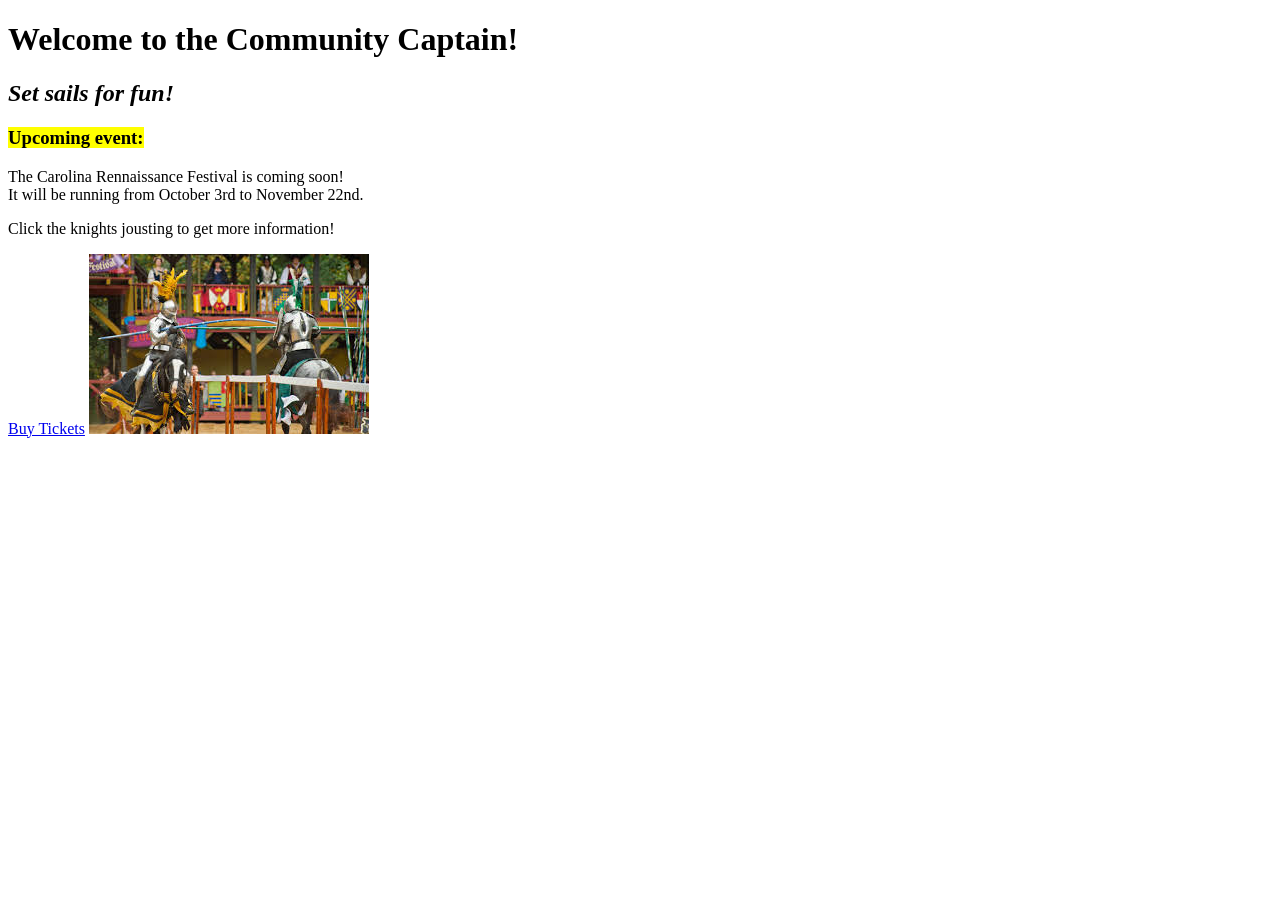
==== index.html @ 905d317b "started a base level for the community website with one photo and a link to event.html" ====
<!DOCTYPE html>
<html lang="en">
<head>
    <meta charset="UTF-8">
    <meta name="viewport" content="width=device-width, initial-scale=1.0">
    <title>Document</title>
</head>
<body>
    
<h1>Welcome to the Community Captain!</h1>
<h2><em>Set sails for fun!</em></h2>
<h3><mark>Upcoming event:</mark></h3>

<p>The Carolina Rennaissance Festival is coming soon!<br/>It will be running from October 3rd to November 22nd.</p>
<p>Click the knights jousting to get more information!</p>
<a href="event.html">Buy Tickets</a>

<img src="jousting.jpg" alt="Carolina Renaissance Festival Tickets" />


</body>
</html>
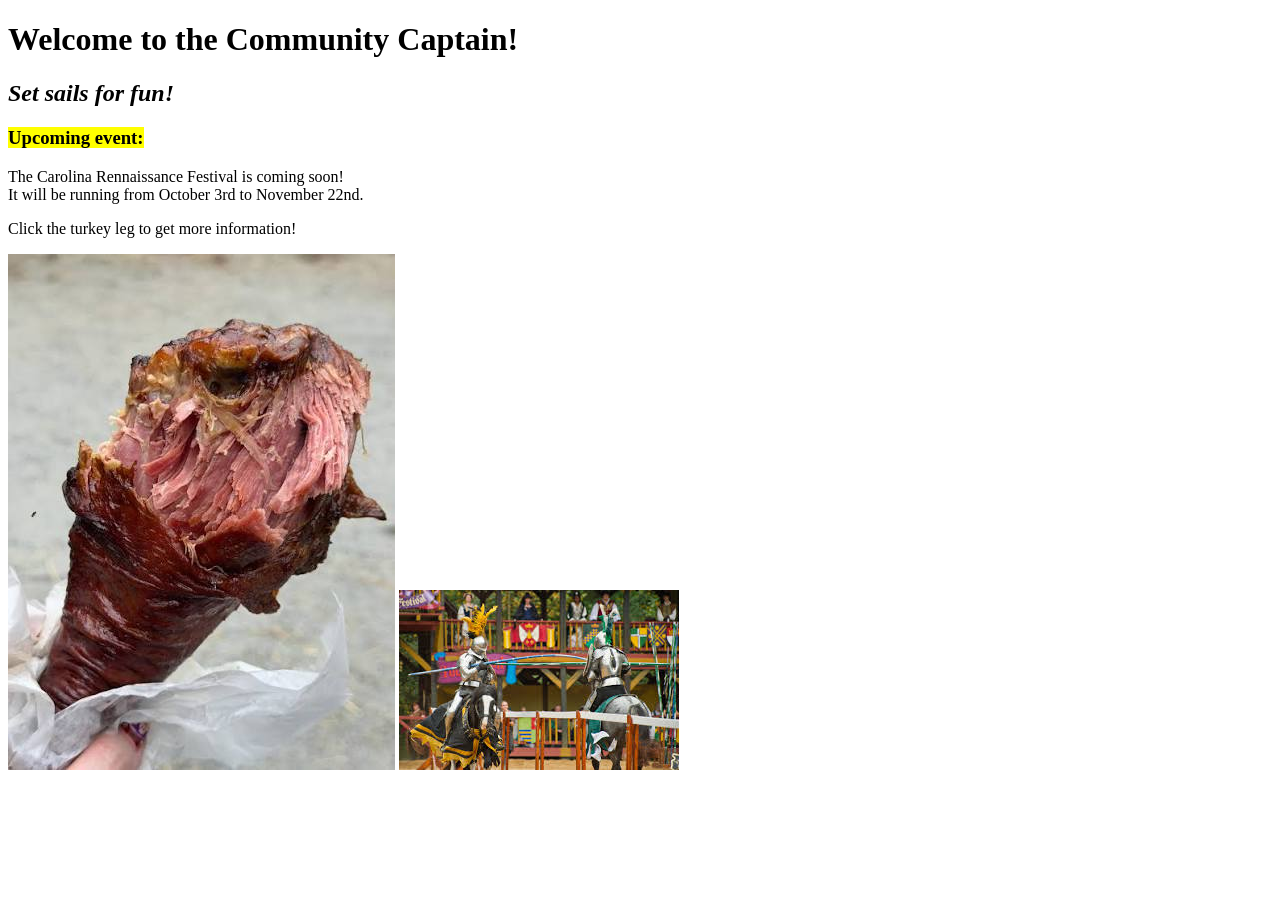
==== commit bc4f05c9: "Added the turkey leg" ====
--- a/index.html
+++ b/index.html
@@ -1,22 +1,25 @@
 <!DOCTYPE html>
 <html lang="en">
+
 <head>
     <meta charset="UTF-8">
     <meta name="viewport" content="width=device-width, initial-scale=1.0">
-    <title>Document</title>
+    <title>Community Captain</title>
 </head>
+
 <body>
-    
-<h1>Welcome to the Community Captain!</h1>
-<h2><em>Set sails for fun!</em></h2>
-<h3><mark>Upcoming event:</mark></h3>
 
-<p>The Carolina Rennaissance Festival is coming soon!<br/>It will be running from October 3rd to November 22nd.</p>
-<p>Click the knights jousting to get more information!</p>
-<a href="event.html">Buy Tickets</a>
+    <h1>Welcome to the Community Captain!</h1>
+    <h2><em>Set sails for fun!</em></h2>
+    <h3><mark>Upcoming event:</mark></h3>
 
-<img src="jousting.jpg" alt="Carolina Renaissance Festival Tickets" />
+    <p>The Carolina Rennaissance Festival is coming soon!<br />It will be running from October 3rd to November 22nd.</p>
+    <p>Click the turkey leg to get more information!</p>
+    <a href="event.html"><img src="turkey-leg.jpg" alt="Turkey Leg" /></a>
+
+    <img src="jousting.jpg" alt="Carolina Renaissance Festival Tickets" />
 
 
 </body>
+
 </html>
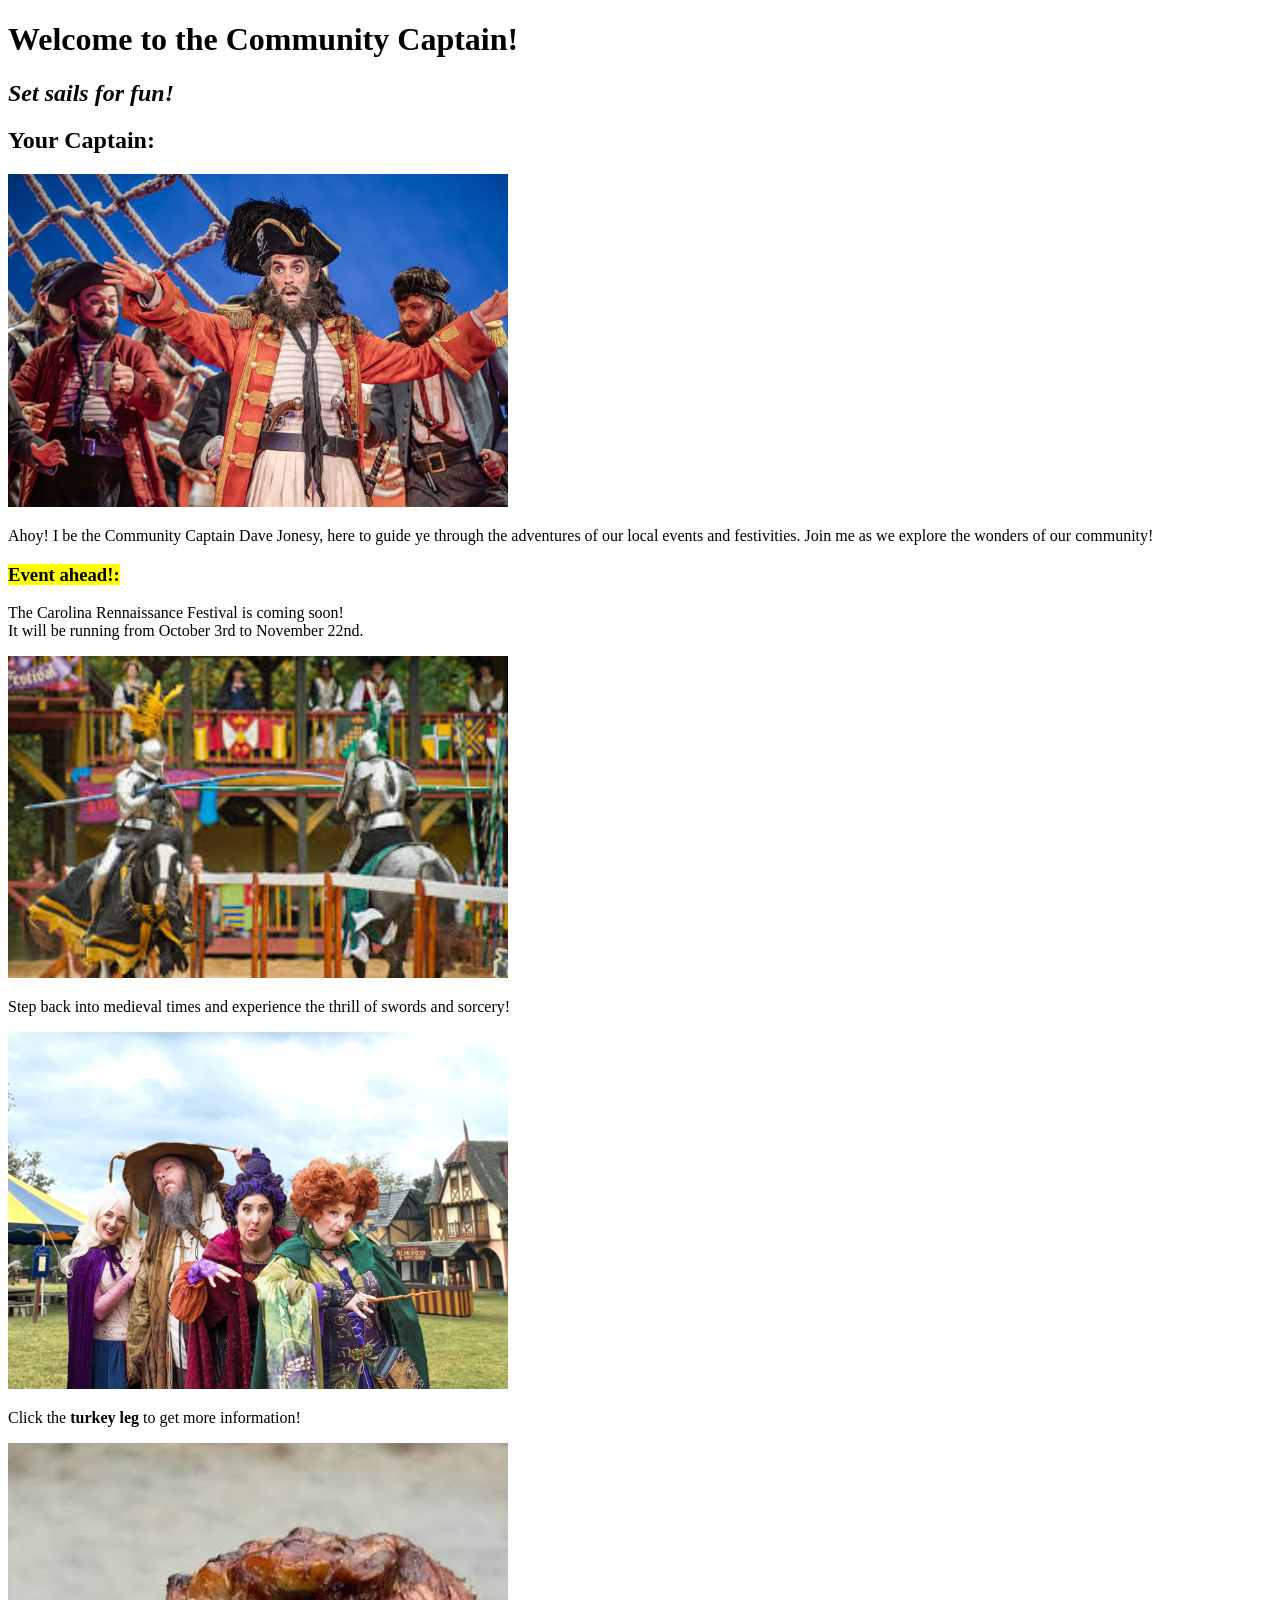
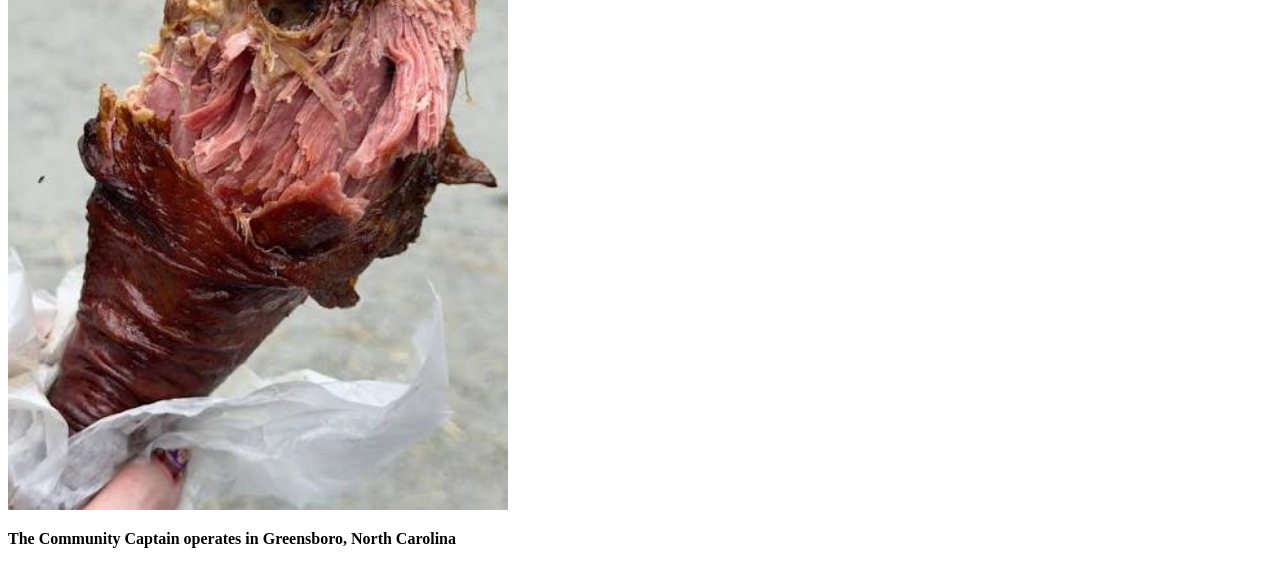
==== commit f7ab58fd: "added content to event.html" ====
--- a/index.html
+++ b/index.html
@@ -11,14 +11,20 @@
 
     <h1>Welcome to the Community Captain!</h1>
     <h2><em>Set sails for fun!</em></h2>
-    <h3><mark>Upcoming event:</mark></h3>
+    <h2>Your Captain:</h2>
+    <img src="pirate-captain.jpg" alt="Pirate Captain" width="500" />
+    <p>Ahoy! I be the Community Captain Dave Jonesy, here to guide ye through the adventures of our local events and
+        festivities. Join me as we explore the wonders of our community!</p>
+    <h3><mark>Event ahead!:</mark></h3>
 
     <p>The Carolina Rennaissance Festival is coming soon!<br />It will be running from October 3rd to November 22nd.</p>
-    <p>Click the turkey leg to get more information!</p>
-    <a href="event.html"><img src="turkey-leg.jpg" alt="Turkey Leg" /></a>
+    <img src="jousting.jpg" alt="Carolina Renaissance Festival Tickets" width="500" />
+    <p>Step back into medieval times and experience the thrill of swords and sorcery!</p>
+    <img src="witches.jpg" alt="Witches" width="500" />
+    <p>Click the <strong>turkey leg</strong> to get more information!</p>
+    <a href="event.html"><img src="turkey-leg.jpg" alt="Turkey Leg" width="500" /></a>
 
-    <img src="jousting.jpg" alt="Carolina Renaissance Festival Tickets" />
-
+    <p><b>The Community Captain operates in Greensboro, North Carolina</b></p>    
 
 </body>
 
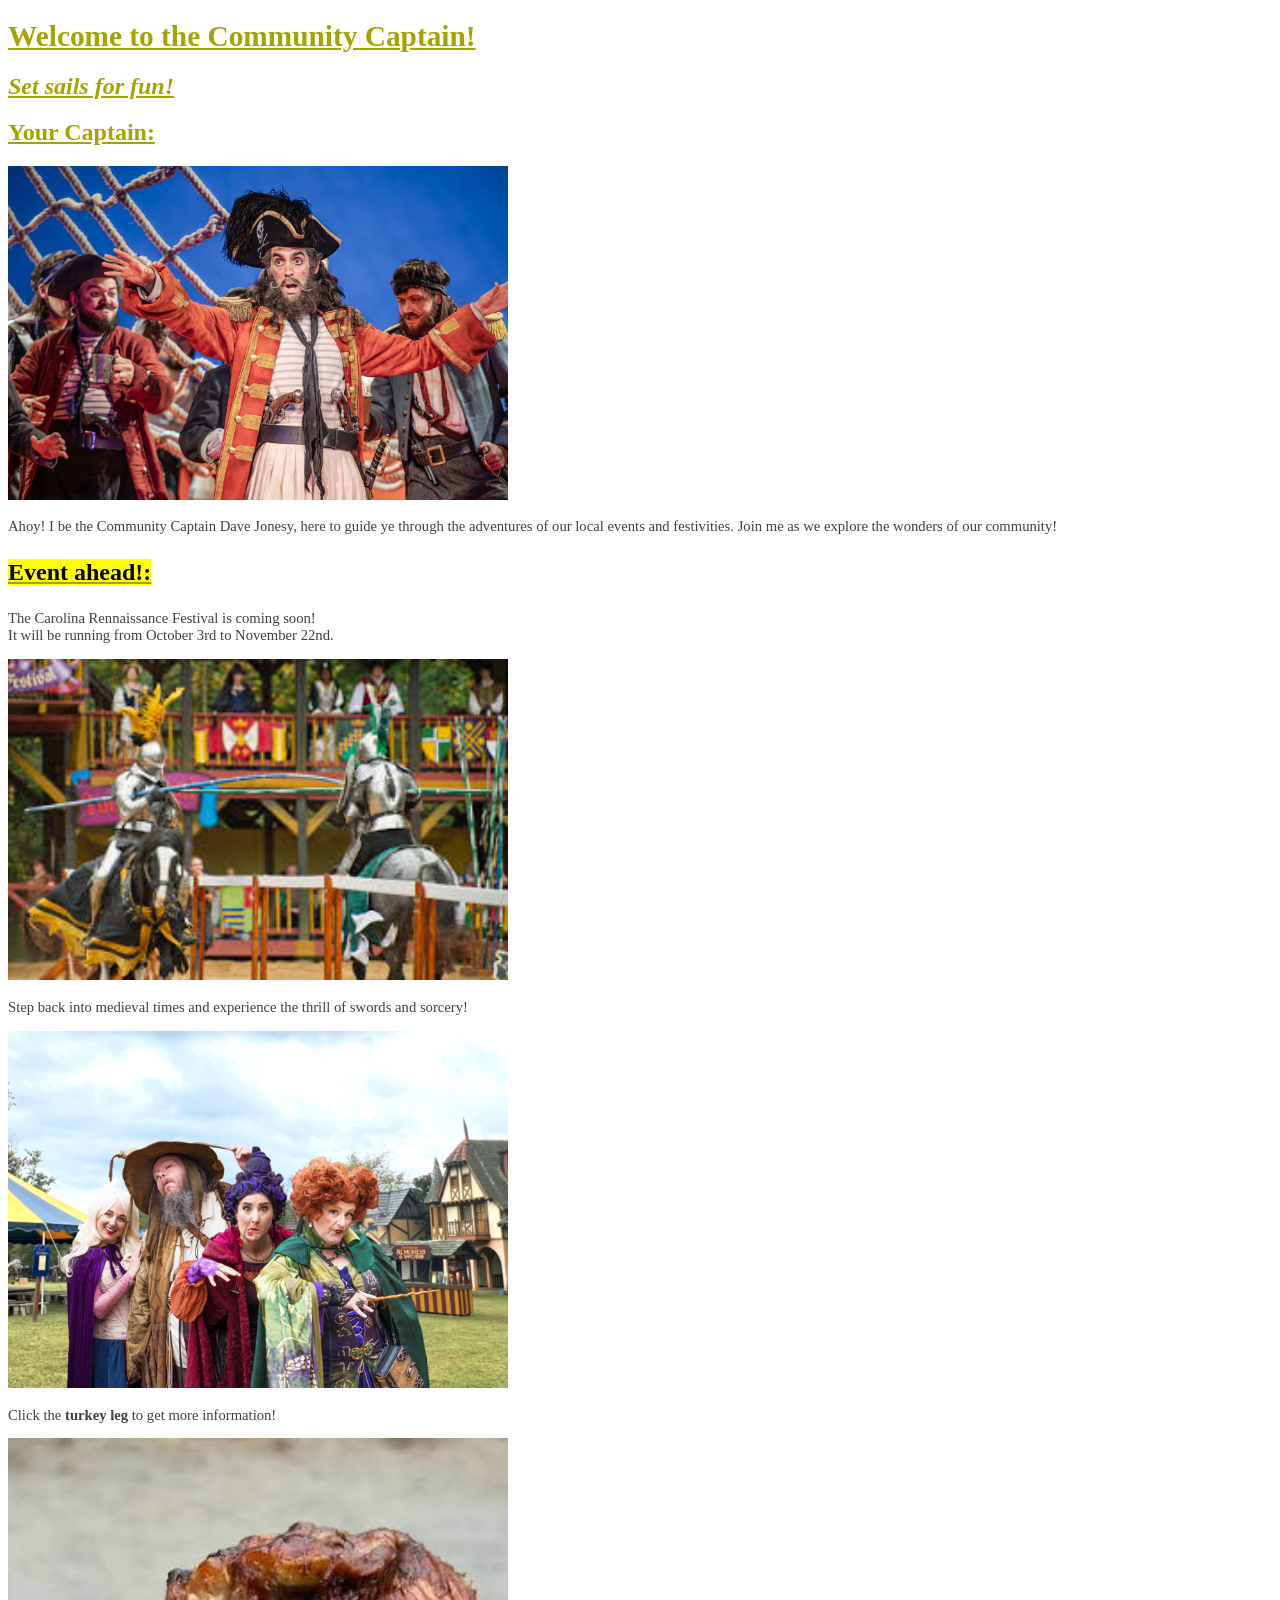
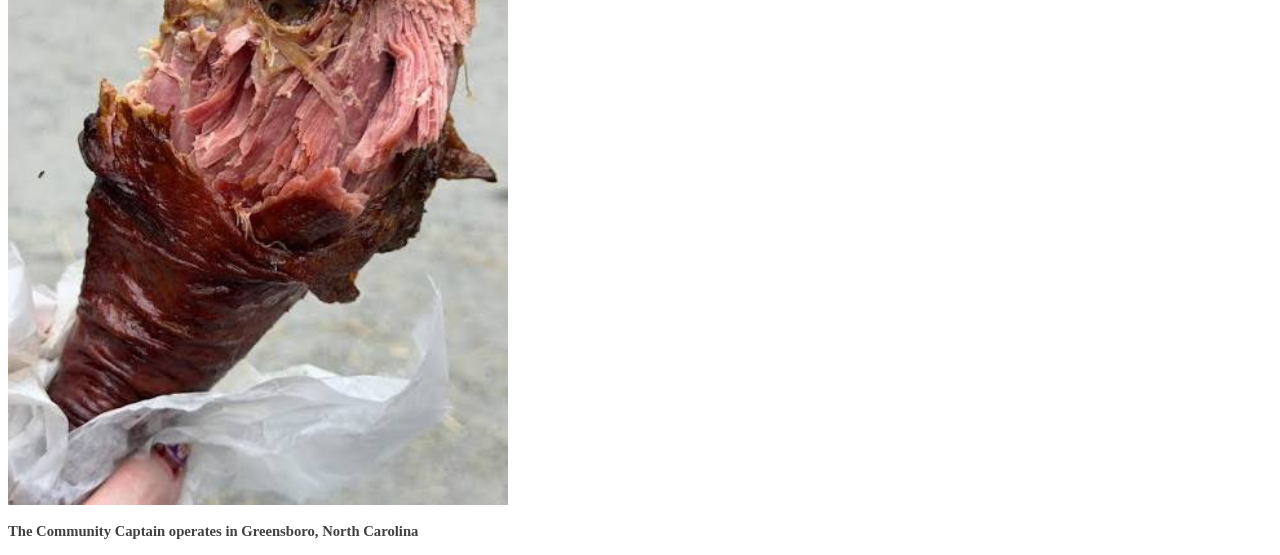
==== commit 95aad460: "added more content to event.html and style.css" ====
--- a/index.html
+++ b/index.html
@@ -5,6 +5,7 @@
     <meta charset="UTF-8">
     <meta name="viewport" content="width=device-width, initial-scale=1.0">
     <title>Community Captain</title>
+    <link rel="stylesheet" type="text/css" href="style.css">
 </head>
 
 <body>
--- a/style.css
+++ b/style.css
@@ -0,0 +1,30 @@
+p {
+    background-color: white;
+    color: #404040;
+    font-size: 11pt;
+    font-family: Georgia, garamond, serif;
+}
+
+h1 {
+    font-weight: bold;
+    font-size: 22pt;
+}
+
+h1,
+h2,
+h3,
+h4,
+h5,
+h6 {
+    text-decoration: underline;
+        color: #a4a400;
+}
+
+h2,
+h3,
+h4,
+h5,
+h6 {
+    font-size: 18pt;
+}
+
